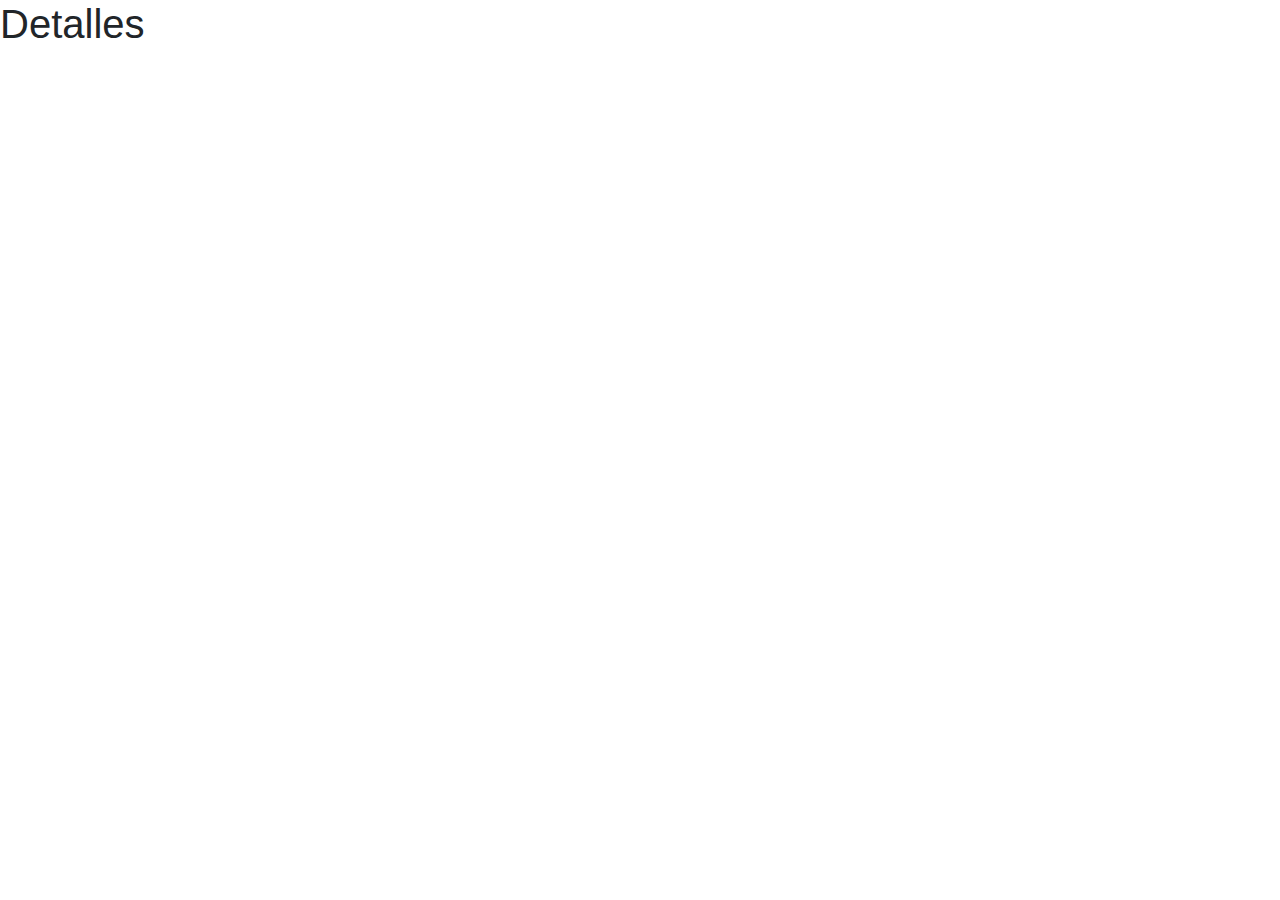
==== TallerElectiva/detalles.html @ 2b882aba "Actualizar detalles.html y scripts.js" ====
<!DOCTYPE><html lang="es">
<head>
<meta charset="utf-8">
<meta charset="utf-8">
<meta name="viewport" content="width=device-width, user-scalable=no, initial-scale=1.0, maximum-scale=1.0, minimum-scale=1.0">
<meta http-equiv="X-UA-Compatible" content="ie=edge">
<script src="jquery/jquery-3.4.1.min.js"></script>

<link rel="stylesheet" href="bootstrap/css/bootstrap.min.css">
<link rel="stylesheet" type="text/css" href="css/styles.css"/>

<script type="text/javascript" src="js/scripts.js"></script>
<script src="bootstrap/js/bootstrap.bundle.min.js"></script>
<title>detalles</title>
</head>
   <body onload="detalles()">
     <h1>Detalles</h1>
      <h1 id="h1detalles"></h1>
   </body>
</HTML>
---- TallerElectiva/css/styles.css ----
.centrar{
  display: flex;
  justify-content: center;
}
.btn-2{
  width: 140px;
  border-radius: 15px;
  border: 1px solid black;
}

.triangulo {
     width: 0;
     height: 0;
     border-left: 100px solid #f0ad4e;
     border-top: 50px solid transparent;
     border-bottom: 50px solid transparent;
}
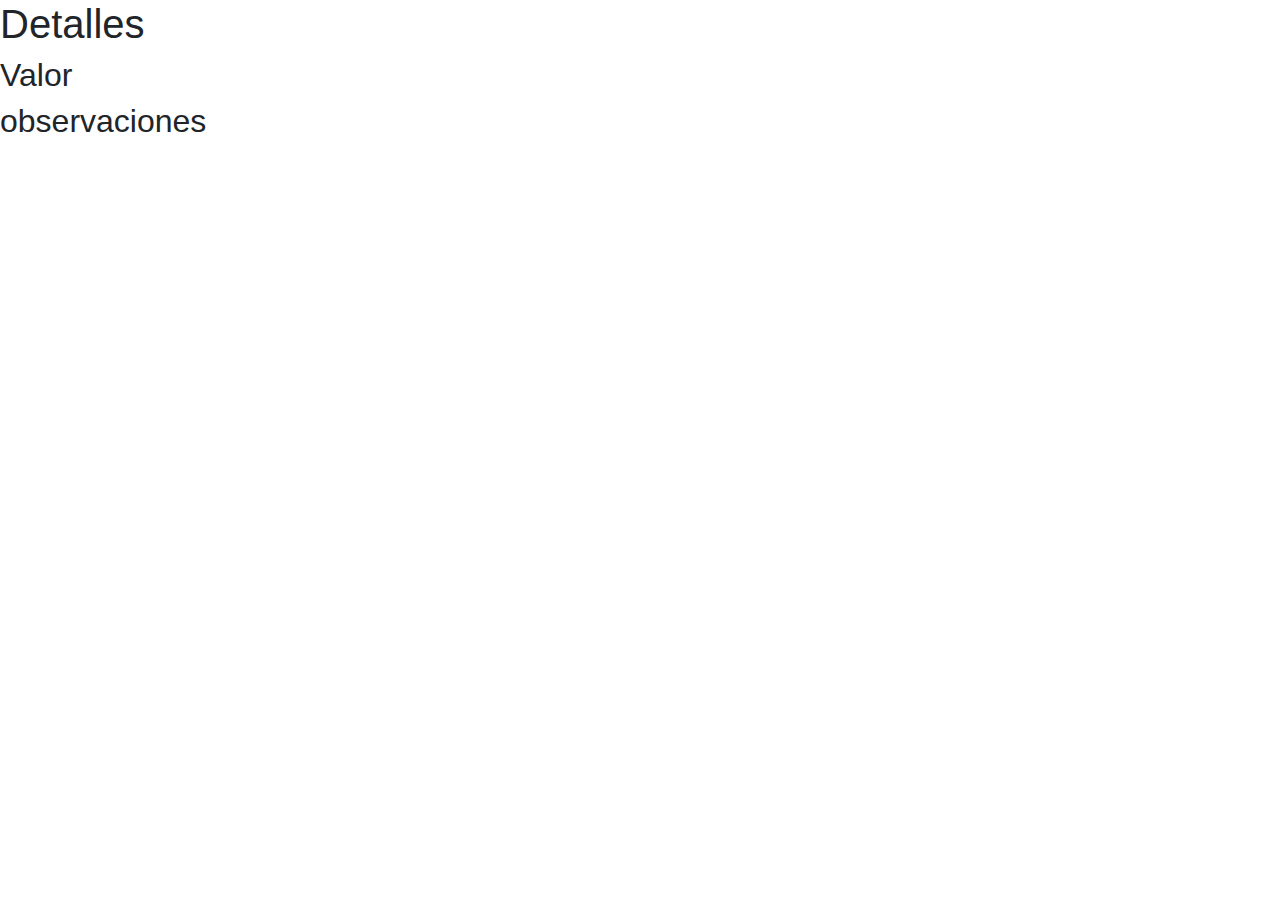
==== commit eeb6e643: "Actualizar detalles.html y scripts.js" ====
--- a/TallerElectiva/detalles.html
+++ b/TallerElectiva/detalles.html
@@ -15,6 +15,9 @@
 </head>
    <body onload="detalles()">
      <h1>Detalles</h1>
-      <h1 id="h1detalles"></h1>
+     <h2>Valor</h2>
+      <div id="h1detalles"></div>
+<h2>observaciones</h2>
+      <div id="h2detalles"></div>
    </body>
 </HTML>
